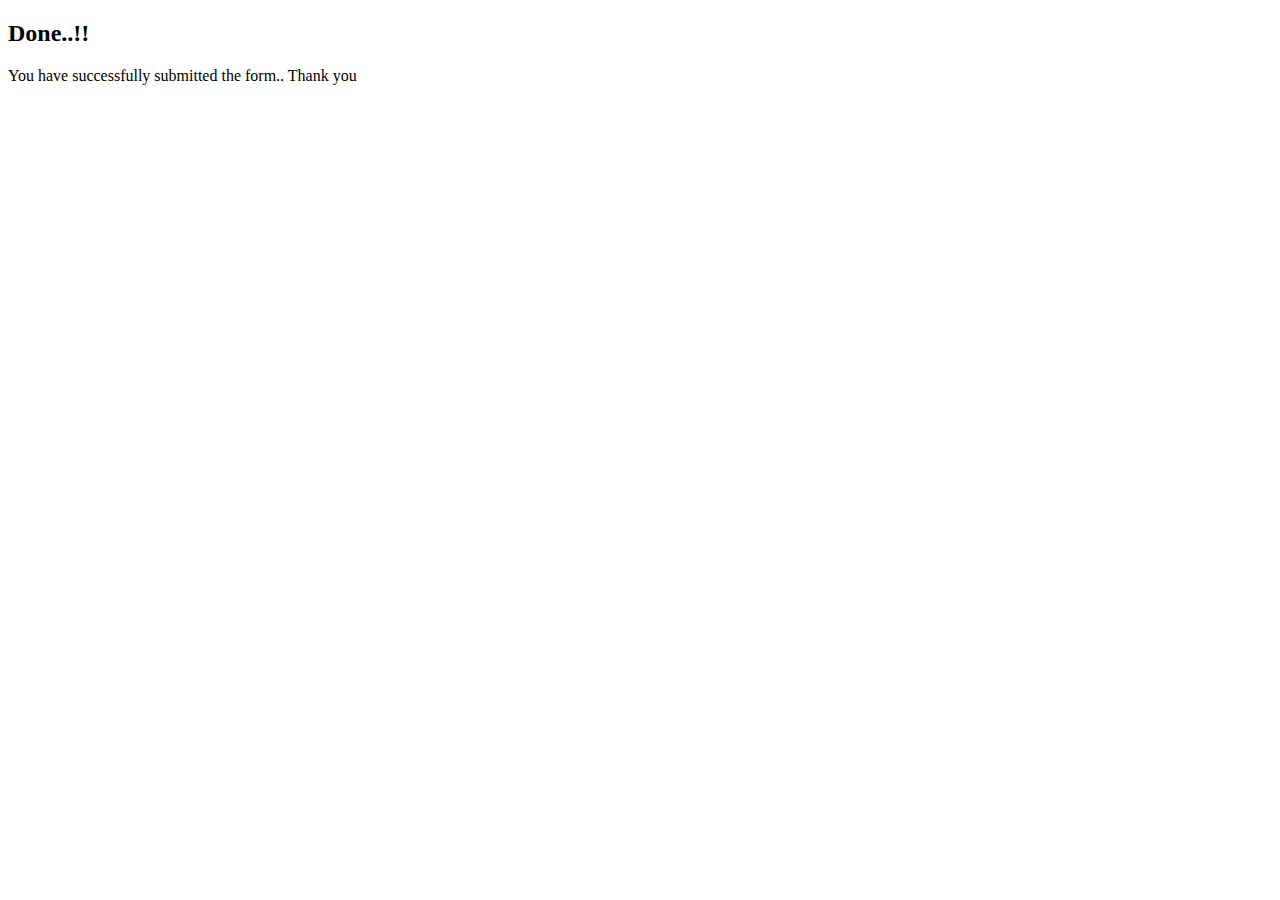
==== success.html @ 9f769aab "Add files via upload" ====
<!DOCTYPE html>
<html lang="en">
<head>
    <meta charset="UTF-8">
    <meta name="viewport" content="width=device-width, initial-scale=1.0">
    <title>Success</title>
</head>
<body>
    <div class="container">
        <h2>Done..!!</h2>
        <p>You have successfully submitted the form.. Thank you</p>
    </div>
</body>
</html>
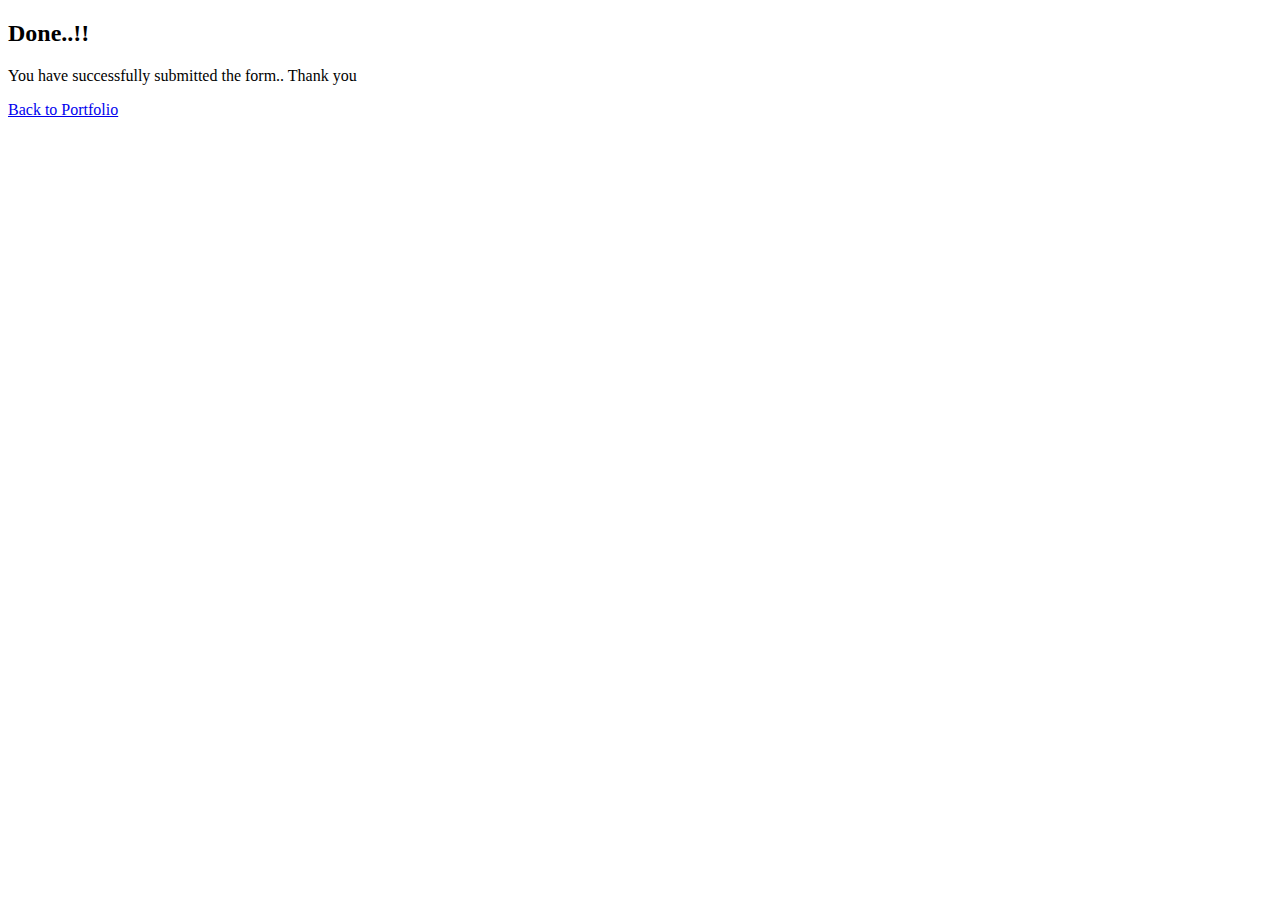
==== commit 28088b82: "Add files via upload" ====
--- a/success.html
+++ b/success.html
@@ -9,6 +9,8 @@
     <div class="container">
         <h2>Done..!!</h2>
         <p>You have successfully submitted the form.. Thank you</p>
+
+        <a href="https://it21307980.github.io/My-Portfolio/">Back to Portfolio</a>
     </div>
 </body>
 </html>